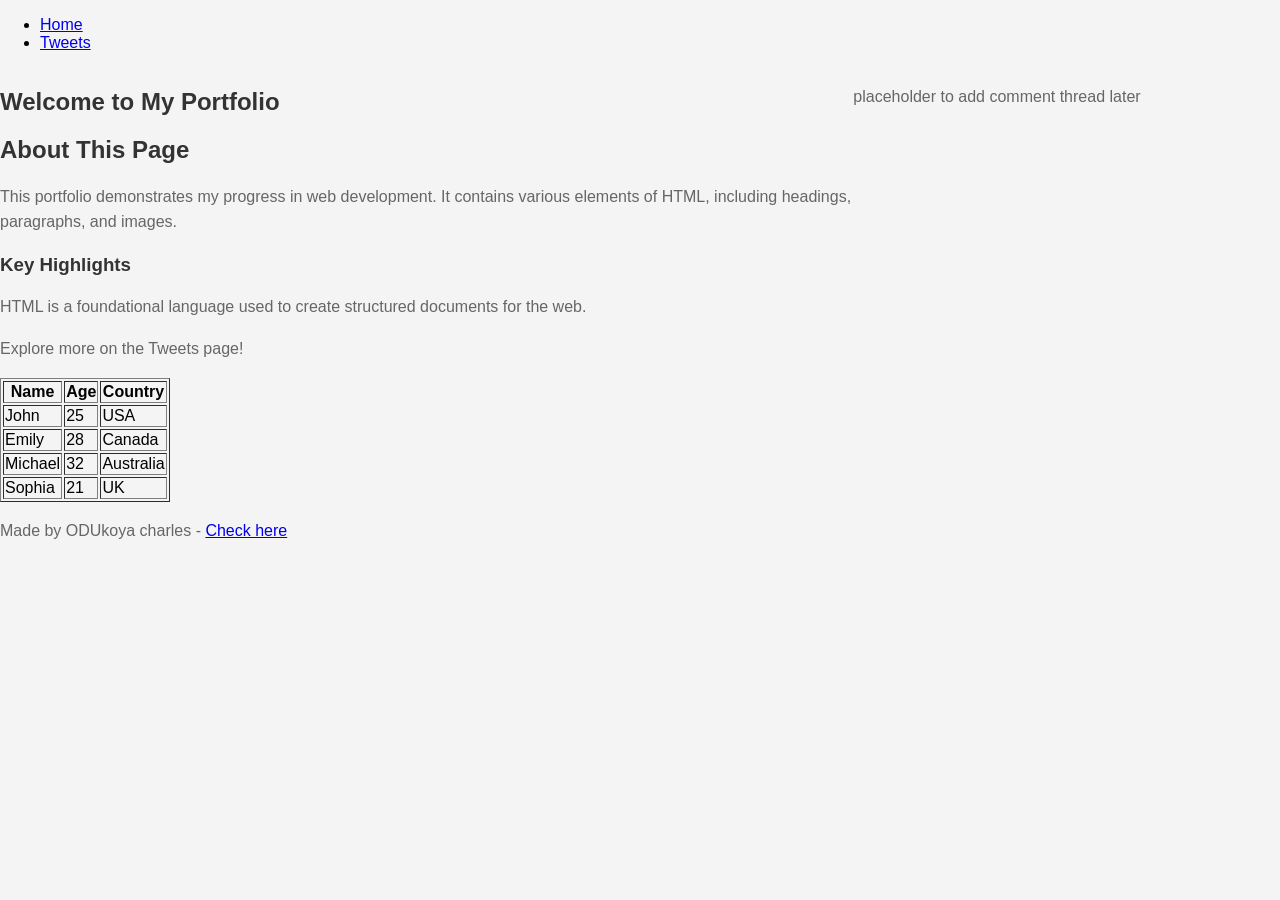
==== css_basic/index.html @ 5bd12356 "updating my new repo alx_html & cs" ====
<!DOCTYPE html>
<html lang="en">
<head>
    <meta charset="UTF-8">
    <meta name="viewport" content="width=device-width, initial-scale=1.0">
    <title>My Portfolio - Home</title>
    <link href="base.css" rel="stylesheet">
<link href="styles.css" rel="stylesheet">


</head>
<body>
    <!-- Header Section -->
    <header>
        <ul>
            <li><a href="index.html">Home</a></li>
            <li><a href="tweets.html">Tweets</a></li>
        </ul>
    </header>

    <!-- Main Content -->
    <main>
        <article>
            <h1>Welcome to My Portfolio</h1>
            <h2>About This Page</h2>
            <p>This portfolio demonstrates my progress in web development. It contains various elements of HTML, including headings, paragraphs, and images.</p>
            
            <h3>Key Highlights</h3>
            <p>HTML is a foundational language used to create structured documents for the web.</p>

            <p>Explore more on the Tweets page!</p>
            <table border="1">
                <thead>
                <tr>
                <th>Name</th>
                <th>Age</th>
                <th>Country</th>
            </tr>
        </thead>
                <tbody>
                    <tr>
                        <td>John</td>
                        <td>25</td>
                        <td>USA</td>
                    </tr>
                    <tr>
                        <td>Emily</td>
                        <td>28</td>
                        <td>Canada</td>
                    </tr>
                    <tr>
                        <td>Michael</td>
                        <td>32</td>
                        <td>Australia</td>
                    </tr>
                    <tr>
                        <td>Sophia</td>
                        <td>21</td>
                        <td>UK</td>
                    </tr>
                </tbody>
            </table>
        </article>
        <aside>
            <p>placeholder to add comment thread later</p>
        </aside>
    </main>

    <!-- Footer Section -->
    <footer>
        <p>Made by ODUkoya charles - <a href="https://intranet.alxswe.com/projects/100581#quiz-completed" target="_blank"> Check here</a></p>
</footer>
</body>
</html>
---- css_basic/base.css ----
/* base.css */

body {
    font-family: Arial, sans-serif;
    background-color: #f4f4f4;
    margin: 0;
    padding: 0;
  }
  
  h1, h2, h3 {
    color: #333;
  }
  
  p {
    color: #666;
    line-height: 1.6;
  }
---- css_basic/styles.css ----
main {
  display: flex;
  flex-direction: row;
  flex: auto;
}

body {
  display: flex;
  flex-direction: column;
}

article {
  flex: 2;
  overflow-y: auto
}

aside {
  flex: 1;
  overflow-y: auto
}
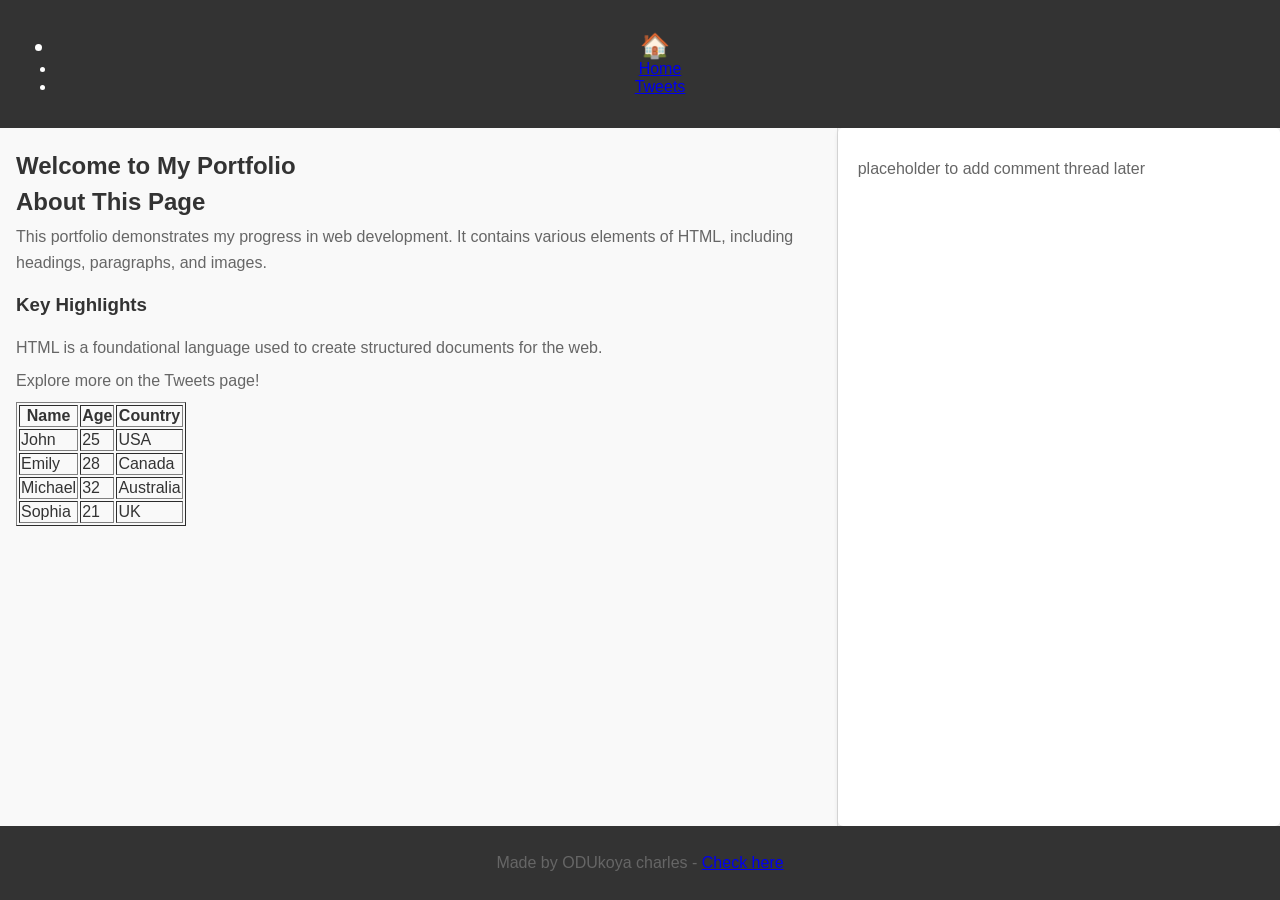
==== commit e8f707e4: "styling the html" ====
--- a/css_basic/index.html
+++ b/css_basic/index.html
@@ -9,10 +9,11 @@
 
 
 </head>
-<body>
+<body class="works_on_smartphone">
     <!-- Header Section -->
     <header>
         <ul>
+            <li class="logo">&#x1F3E0;</li>
             <li><a href="index.html">Home</a></li>
             <li><a href="tweets.html">Tweets</a></li>
         </ul>
--- a/css_basic/base.css
+++ b/css_basic/base.css
@@ -1,18 +1,34 @@
 /* base.css */
 
 body {
-    font-family: Arial, sans-serif;
-    background-color: #f4f4f4;
-    margin: 0;
-    padding: 0;
+  font-family: Arial, sans-serif;
+  background-color: #f4f4f4;
+  margin: 0;
+  padding: 0;
+}
+
+h1,
+h2,
+h3 {
+  color: #333;
+}
+
+p {
+  color: #666;
+  line-height: 1.6;
+}
+
+@media (max-width: 768px) {
+  body.works_on_smartphone {
+    flex-direction: column;
   }
-  
-  h1, h2, h3 {
-    color: #333;
+
+  main {
+    flex-direction: column;
   }
-  
-  p {
-    color: #666;
-    line-height: 1.6;
+
+  article {
+    flex: auto;
+    width: 100%;
   }
-  +}
--- a/css_basic/styles.css
+++ b/css_basic/styles.css
@@ -1,3 +1,15 @@
+body,
+html,
+main,
+article,
+aside,
+header,
+footer {
+  margin: 0;
+  padding: 0;
+  box-sizing: border-box;
+}
+
 main {
   display: flex;
   flex-direction: row;
@@ -7,14 +19,44 @@
 body {
   display: flex;
   flex-direction: column;
+  height: 100vh;
+  background-color: #f5f5f5;
+  color: #333;
 }
 
 article {
   flex: 2;
-  overflow-y: auto
+  overflow-y: auto;
+  padding: 1rem;
+  background-color: #f9f9f9;
+  border-right: 1px solid #ddd;
 }
 
 aside {
   flex: 1;
-  overflow-y: auto
+  overflow-y: auto;
+  background-color: white;
+  padding: 20px;
+  border-radius: 5px;
+  box-shadow: 0px 2px 5px rgba(0, 0, 0, 0.1);
 }
+
+header,
+footer {
+  background-color: #333;
+  color: #fff;
+  text-align: center;
+  padding: 1rem;
+  text-decoration: none;
+}
+.logo {
+  font-size: 24px;
+  margin-right: 10px;
+}
+
+/* Optional: Add some spacing to text */
+h1,
+h2,
+p {
+  margin: 0.5rem 0;
+}
